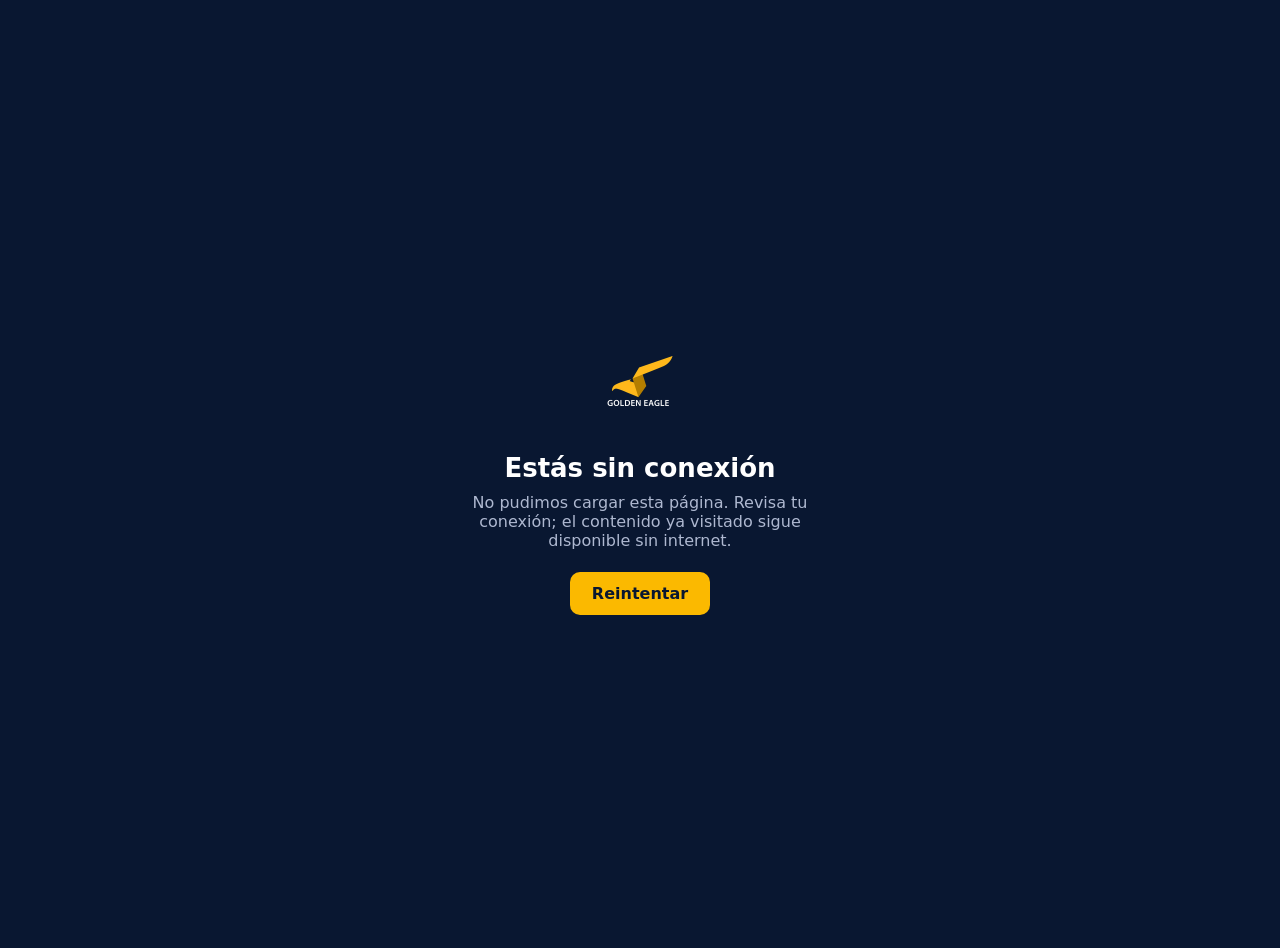
==== offline.html @ 35537faf "Add Golden Eagle Academy exam portal PWA Installable exam-taking web app for Golden Eagle academy, b" ====
<!DOCTYPE html>
<html lang="es">
<head>
  <meta charset="UTF-8">
  <meta name="viewport" content="width=device-width, initial-scale=1.0">
  <title>Sin conexión — Golden Eagle Academy</title>
  <style>
    body { margin:0; min-height:100vh; display:grid; place-items:center; background:#091731; color:#fff;
      font-family:"Comfortaa","Trebuchet MS",system-ui,sans-serif; text-align:center; padding:24px; }
    img { width:96px; height:96px; margin-bottom:20px; }
    h1 { font-size:26px; margin:0 0 10px; }
    p { color:#aeb8d0; font-family:"Source Sans 3",system-ui,sans-serif; max-width:34ch; margin:0 auto; }
    a { display:inline-block; margin-top:22px; background:#FBB900; color:#091731; padding:12px 22px;
      border-radius:10px; text-decoration:none; font-weight:700; }
  </style>
</head>
<body>
  <div>
    <img src="icons/icon-192.png" alt="Golden Eagle Academy">
    <h1>Estás sin conexión</h1>
    <p>No pudimos cargar esta página. Revisa tu conexión; el contenido ya visitado sigue disponible sin internet.</p>
    <a href="./">Reintentar</a>
  </div>
</body>
</html>
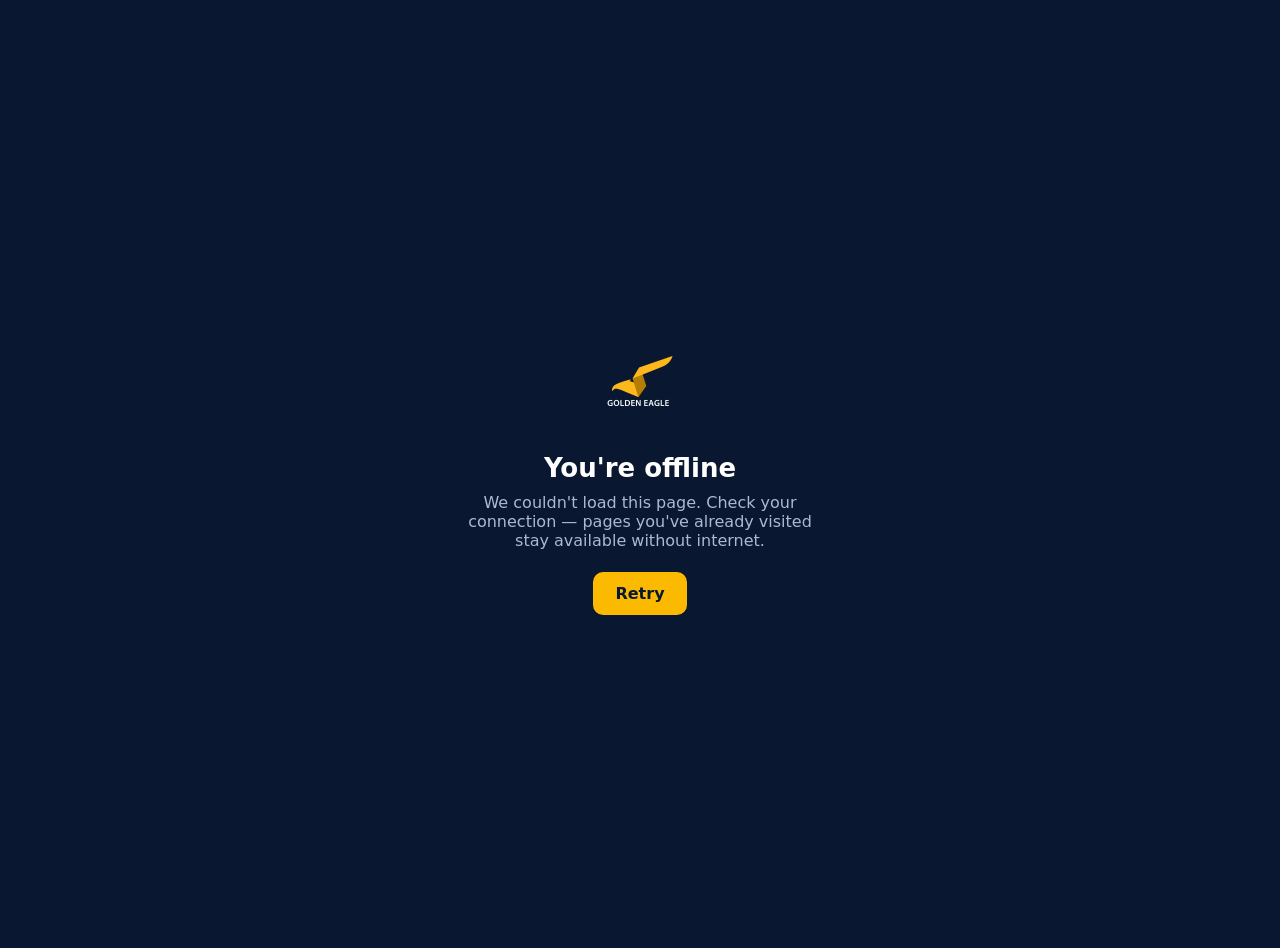
==== commit 2db09a9b: "Reorient portal to Aviation English (ICAO) Repurpose the exam portal for Aviation English aligned to" ====
--- a/offline.html
+++ b/offline.html
@@ -1,9 +1,9 @@
 <!DOCTYPE html>
-<html lang="es">
+<html lang="en">
 <head>
   <meta charset="UTF-8">
   <meta name="viewport" content="width=device-width, initial-scale=1.0">
-  <title>Sin conexión — Golden Eagle Academy</title>
+  <title>Offline — Golden Eagle Academy</title>
   <style>
     body { margin:0; min-height:100vh; display:grid; place-items:center; background:#091731; color:#fff;
       font-family:"Comfortaa","Trebuchet MS",system-ui,sans-serif; text-align:center; padding:24px; }
@@ -17,9 +17,9 @@
 <body>
   <div>
     <img src="icons/icon-192.png" alt="Golden Eagle Academy">
-    <h1>Estás sin conexión</h1>
-    <p>No pudimos cargar esta página. Revisa tu conexión; el contenido ya visitado sigue disponible sin internet.</p>
-    <a href="./">Reintentar</a>
+    <h1>You're offline</h1>
+    <p>We couldn't load this page. Check your connection — pages you've already visited stay available without internet.</p>
+    <a href="./">Retry</a>
   </div>
 </body>
 </html>
